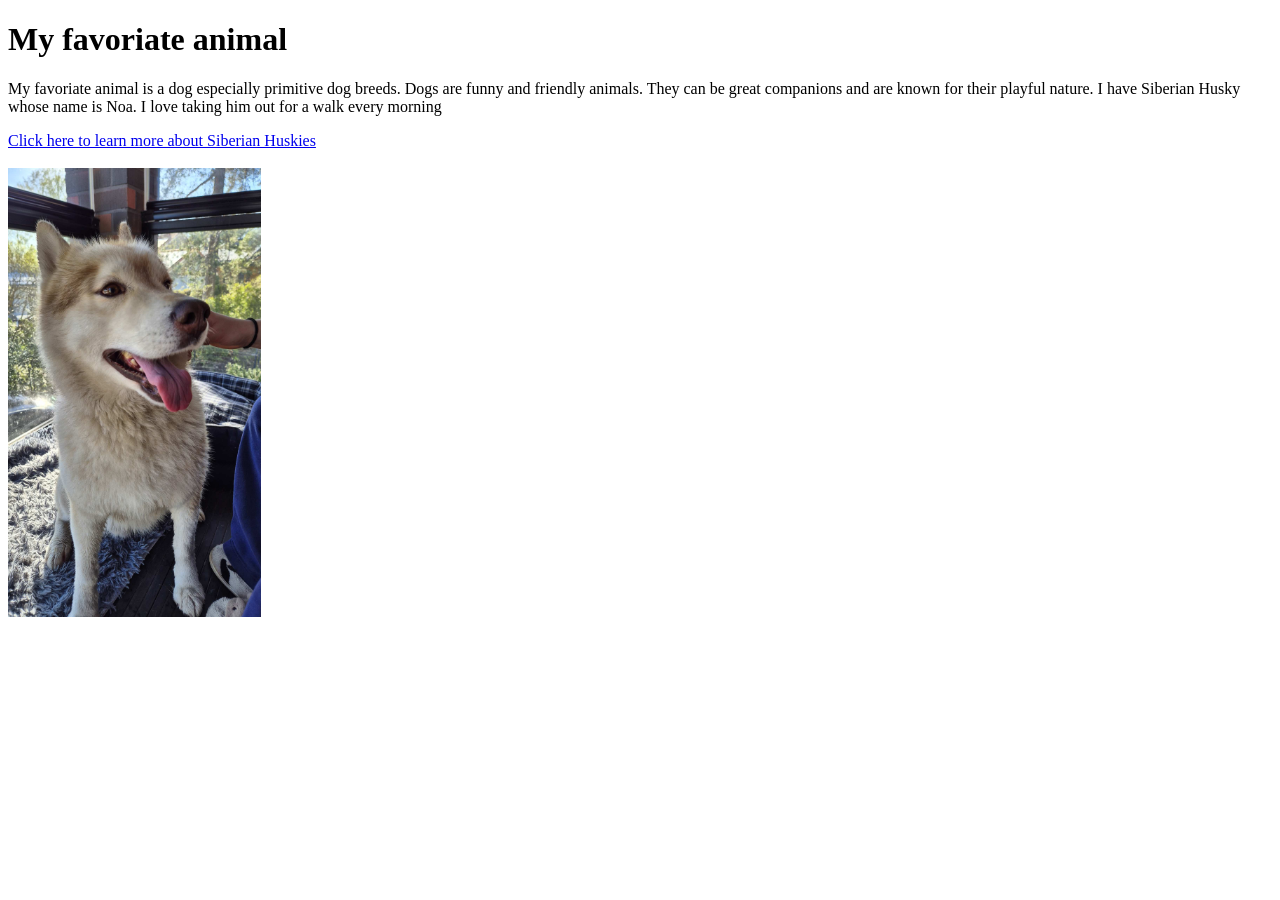
==== Workshop1/index.html @ c6aa5779 "Add Workshop1 exercise" ====
<!DOCTYPE html>
<html lang="en">
<head> 
    <meta charset="UTF-8">
    <meta http-equiv="X-UA-Compatible" content="IE=edge">
    <meta name="viewport" content="width=device-width, initial-scale=1.0">
    <title>My favoriate animal</title>   
</head>
<body>
    <h1>My favoriate animal</h1>
    <p>My favoriate animal is a dog especially primitive dog breeds. Dogs are funny and friendly animals. They can be great companions and are known for their playful nature. I have Siberian Husky whose name is Noa. I love taking him out for a walk every morning</p>    
    <a href="https://www.akc.org/dog-breeds/siberian-husky/" target="_blank">Click here to learn more about Siberian Huskies</a>
    <br></br> 

    <img src="siberianhusky.jpg" alt="Siberian Husky in Beige color" width="20%" height="20%">
</body>    
</html>
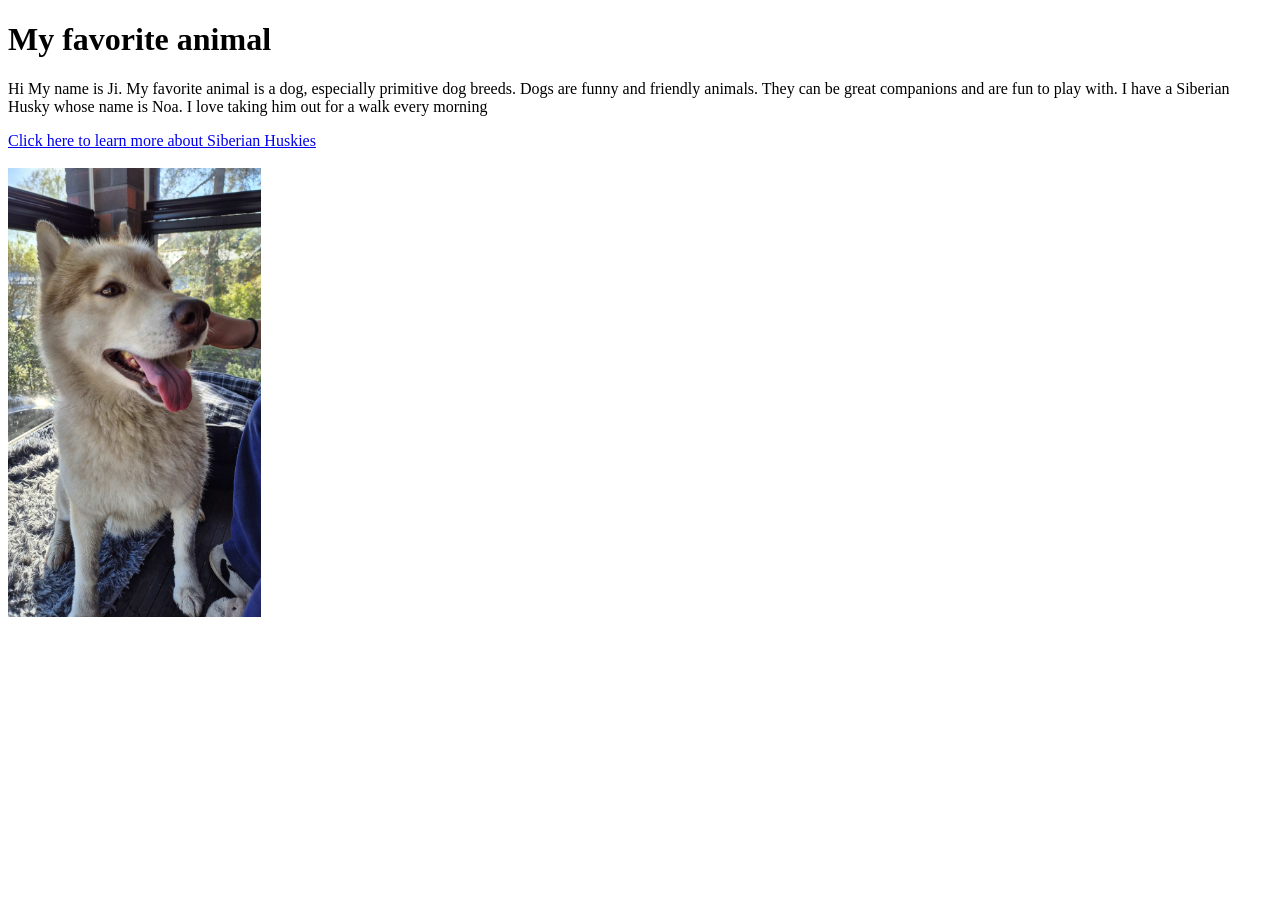
==== commit 23dee753: "Fix spelling errors in index.html" ====
--- a/Workshop1/index.html
+++ b/Workshop1/index.html
@@ -4,11 +4,11 @@
     <meta charset="UTF-8">
     <meta http-equiv="X-UA-Compatible" content="IE=edge">
     <meta name="viewport" content="width=device-width, initial-scale=1.0">
-    <title>My favoriate animal</title>   
+    <title>My favorite animal</title>   
 </head>
 <body>
-    <h1>My favoriate animal</h1>
-    <p>My favoriate animal is a dog especially primitive dog breeds. Dogs are funny and friendly animals. They can be great companions and are known for their playful nature. I have Siberian Husky whose name is Noa. I love taking him out for a walk every morning</p>    
+    <h1>My favorite animal</h1>
+    <p>Hi My name is Ji. My favorite animal is a dog, especially primitive dog breeds. Dogs are funny and friendly animals. They can be great companions and are fun to play with. I have a Siberian Husky whose name is Noa. I love taking him out for a walk every morning</p>
     <a href="https://www.akc.org/dog-breeds/siberian-husky/" target="_blank">Click here to learn more about Siberian Huskies</a>
     <br></br> 
 
